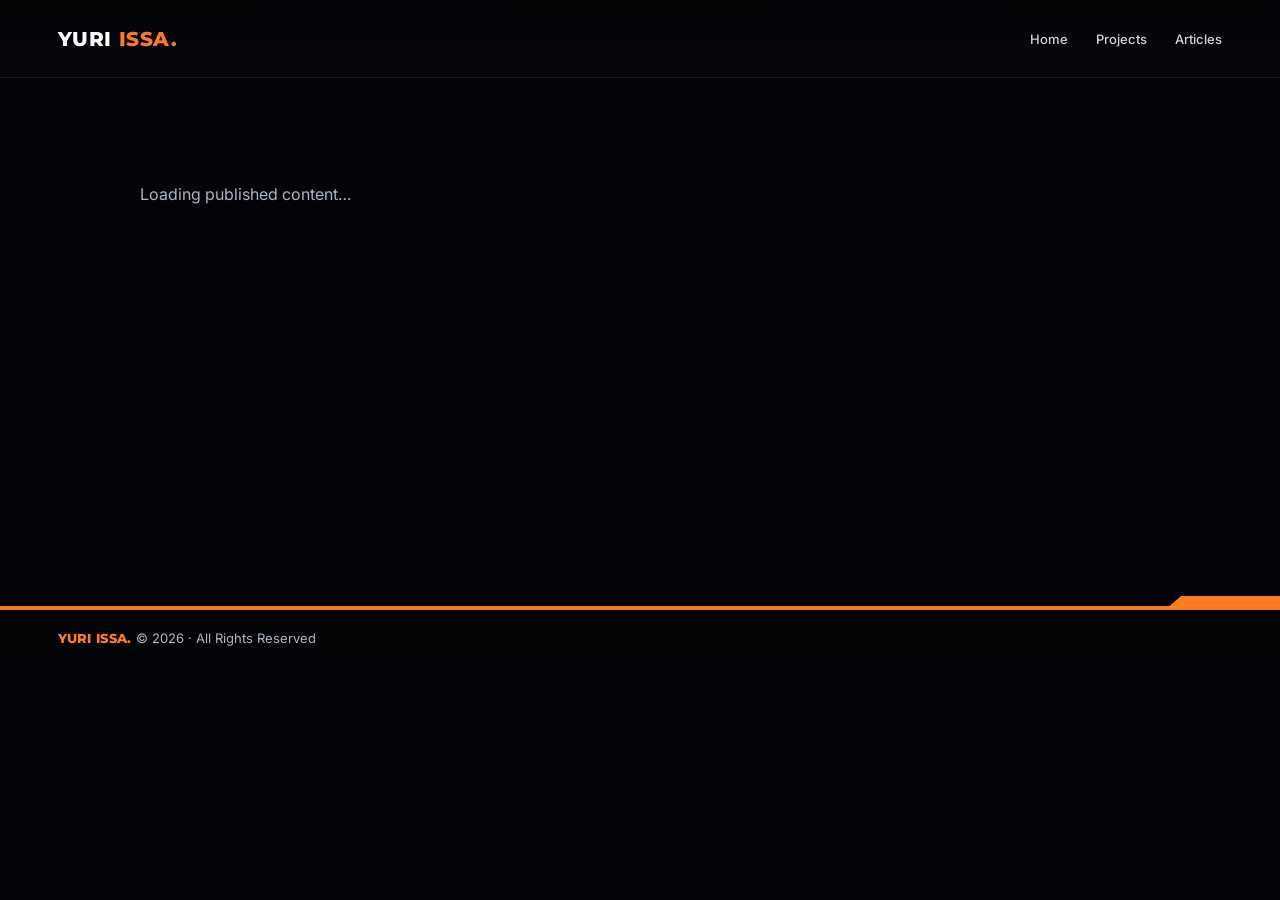
==== article.html @ 8f31ccf6 "Add public published content detail page" ====
<!doctype html>
<html lang="en">
<head>
<meta charset="utf-8">
<meta name="viewport" content="width=device-width, initial-scale=1">
<meta name="theme-color" content="#03070b">
<meta name="description" content="Published content from YURI ISSA.">
<title>Published Content — YURI ISSA</title>
<link rel="preconnect" href="https://fonts.googleapis.com">
<link rel="preconnect" href="https://fonts.gstatic.com" crossorigin>
<link href="https://fonts.googleapis.com/css2?family=Inter:wght@400;500;600;700&family=Montserrat:wght@600;700;800;900&display=swap" rel="stylesheet">
<link rel="stylesheet" href="style.css">
</head>
<body>
<header class="site-header">
  <a class="brand" href="index.html" aria-label="YURI ISSA home"><span class="brand-name">YURI <span>ISSA.</span></span></a>
  <nav class="nav" aria-label="Main navigation">
    <a href="index.html">Home</a><a href="projects.html">Projects</a><a href="index.html#published-articles">Articles</a>
  </nav>
</header>
<main class="page-main">
  <section class="page-intro" data-public-article aria-live="polite"><p>Loading published content…</p></section>
</main>
<div class="footer-divider" aria-hidden="true"></div>
<footer class="site-footer"><div><span class="footer-brand">YURI ISSA.</span> © 2026 · All Rights Reserved</div></footer>
<script src="public-content.js" defer></script>
</body>
</html>
---- style.css ----
:root{
  --bg:#020407;
  --panel:#070d14;
  --text:#f5f7fa;
  --muted:#aeb6c0;
  --orange:#ff7b1c;
  --orange-bright:#ffa63a;
  --orange-deep:#c94908;
  --green:#6df116;
  --green-soft:#88ff36;
  --line:#202b36;
  --font-display:'Montserrat',Arial,Helvetica,sans-serif;
  --font-body:'Inter',Arial,Helvetica,sans-serif;
}
*{box-sizing:border-box}
html{scroll-behavior:smooth}
body{
  margin:0;
  background:var(--bg);
  color:var(--text);
  font-family:var(--font-body);
  overflow-x:hidden;
  -webkit-font-smoothing:antialiased;
}
a{color:inherit;text-decoration:none}

/* ================= HEADER ================= */
.site-header{
  height:78px;
  display:flex;
  align-items:center;
  justify-content:space-between;
  padding:0 4.5%;
  background:linear-gradient(180deg,#020305 0%,#04070b 100%);
  border-bottom:1px solid #141d26;
  position:relative;
  z-index:20;
}
.brand{
  display:flex;
  align-items:center;
  gap:13px;
  white-space:nowrap;
  font-family:var(--font-display);
  font-weight:800;
  letter-spacing:.6px;
  font-size:20px;
}
.brand-mark{
  width:42px;
  height:48px;
  display:block;
  filter:drop-shadow(0 0 10px rgba(255,123,28,0.5));
  transition:transform .25s ease;
}
.brand:hover .brand-mark{transform:scale(1.04)}
.brand-name{color:#ffffff}
.brand-name span{color:var(--orange)}

.nav{
  display:flex;
  align-items:center;
  gap:28px;
  font-size:13px;
  font-weight:500;
  color:#cfd5dd;
}
.nav a{
  height:78px;
  display:flex;
  align-items:center;
  gap:8px;
  position:relative;
  transition:color .2s ease;
}
.nav a svg{
  width:15px;
  height:15px;
  stroke:currentColor;
  fill:none;
  stroke-width:1.9;
  stroke-linecap:round;
  stroke-linejoin:round;
  opacity:.88;
}
.nav a:hover,
.nav a.active{
  color:var(--orange);
  font-weight:600;
}
.nav a.active svg{opacity:1;fill:rgba(255,123,28,0.18)}
.nav a.active:after{
  content:"";
  height:3px;
  border-radius:2px;
  position:absolute;
  bottom:12px;
  left:-2px;
  right:-2px;
  background:linear-gradient(90deg,var(--orange-bright),var(--orange));
  box-shadow:0 0 14px var(--orange),0 0 4px var(--orange-bright);
}
.lang{
  border-left:1px solid #28323c;
  padding-left:22px;
  color:#eef1f5;
  font-weight:600;
  gap:5px !important;
}
.lang svg{width:12px !important;height:12px !important}
.menu-toggle{
  display:none;
  background:#0a1017;
  color:#fff;
  border:1px solid #2b3744;
  border-radius:8px;
  padding:8px 12px;
  font-size:20px;
  cursor:pointer;
}

/* ================= HERO SECTION (PHOTOREALISTIC 3D SCENE) ================= */
.hero{
  min-height:470px;
  position:relative;
  overflow:hidden;
  display:grid;
  grid-template-columns:1fr 1fr;
  align-items:center;
  padding:46px 5.2% 54px;
  background-color:#020407;
  background-image:url('yuri-issa-hero-hd.jpg');
  background-size:65% auto;
  background-position:100% 46%;
  background-repeat:no-repeat;
}

/* Left-side legibility gradient while keeping the 3D shield, green orbit & Earth 100% crisp */
.hero:before{
  content:"";
  position:absolute;
  inset:0;
  background:
    linear-gradient(90deg, rgba(2,4,7,0.92) 0%, rgba(2,4,7,0.72) 34%, rgba(2,4,7,0.12) 56%, rgba(2,4,7,0.0) 100%),
    linear-gradient(180deg, rgba(2,4,7,0.3) 0%, transparent 22%, transparent 84%, rgba(2,4,7,0.88) 100%);
  pointer-events:none;
  z-index:1;
}

.hero-copy{
  position:relative;
  z-index:3;
  max-width:540px;
}
.eyebrow{
  font-family:var(--font-display);
  font-size:13.5px;
  color:var(--orange);
  font-weight:700;
  letter-spacing:1.2px;
  display:flex;
  align-items:center;
  gap:14px;
  margin-bottom:14px;
  text-transform:uppercase;
  text-shadow:0 2px 10px rgba(0,0,0,0.9);
}
.hero h1{
  font-family:var(--font-display);
  font-size:clamp(42px,5.2vw,62px);
  line-height:1.02;
  margin:0 0 18px;
  font-weight:800;
  letter-spacing:-0.8px;
  color:#ffffff;
  text-shadow:0 4px 24px rgba(0,0,0,0.85);
}
.hero h1 span{
  display:block;
  color:var(--orange);
  font-weight:900;
  letter-spacing:-0.5px;
  text-shadow:0 4px 28px rgba(0,0,0,0.85), 0 0 24px rgba(255,123,28,0.28);
}
.hero-copy p{
  font-size:17.5px;
  line-height:1.52;
  color:#dce2ea;
  max-width:430px;
  margin:0 0 28px;
  font-weight:400;
  text-shadow:0 2px 14px rgba(0,0,0,0.9);
}
.glow-btn{
  display:inline-flex;
  align-items:center;
  gap:14px;
  border:2px solid var(--orange);
  border-radius:11px;
  padding:13px 24px;
  background:rgba(12,7,3,0.75);
  backdrop-filter:blur(4px);
  color:var(--orange-bright);
  font-family:var(--font-display);
  font-weight:700;
  font-size:13.5px;
  letter-spacing:.7px;
  box-shadow:0 0 18px rgba(255,123,28,0.58), inset 0 0 12px rgba(255,123,28,0.3);
  text-shadow:0 0 8px rgba(255,140,40,0.5);
  transition:all .22s ease;
}
.glow-btn:hover{
  background:var(--orange);
  color:#06080b;
  box-shadow:0 0 28px rgba(255,123,28,0.9);
  text-shadow:none;
}
.glow-btn svg{
  width:16px;
  height:16px;
  stroke:currentColor;
  stroke-width:2.3;
  fill:none;
  transition:transform .2s ease;
}
.glow-btn:hover svg{transform:translateX(3px)}

.hero-art-spacer{
  min-height:370px;
  pointer-events:none;
}

/* ================= EXPLORE MY WORLD ================= */
.explore{
  padding:28px 4.5% 34px;
  background:linear-gradient(180deg,#020407 0%,#04070c 100%);
  border-top:1px solid #101822;
  position:relative;
  z-index:5;
}
.section-heading{
  display:flex;
  align-items:center;
  gap:14px;
  margin-bottom:22px;
}
.slash{
  width:22px;
  height:18px;
  background:linear-gradient(135deg,var(--orange-bright),var(--orange));
  transform:skew(-26deg);
  border-radius:2px;
  box-shadow:0 0 14px rgba(255,123,28,0.55);
}
.section-heading h2{
  font-family:var(--font-display);
  font-size:21px;
  margin:0;
  font-weight:800;
  letter-spacing:.5px;
  color:#ffffff;
}
.heading-line{
  height:1px;
  flex:1;
  background:linear-gradient(90deg,rgba(255,255,255,0.12),transparent);
}
.view-all{
  display:inline-flex;
  align-items:center;
  gap:7px;
  font-family:var(--font-display);
  font-size:12.5px;
  color:var(--green);
  font-weight:700;
  letter-spacing:.5px;
  white-space:nowrap;
  transition:opacity .2s;
}
.view-all:hover{opacity:.85;text-shadow:0 0 10px rgba(109,241,22,0.5)}
.view-all svg{width:14px;height:14px;stroke:currentColor;stroke-width:2.3;fill:none}

/* 4 Feature Cards */
.feature-grid{
  display:grid;
  grid-template-columns:repeat(4,1fr);
  gap:16px;
}
.feature{
  height:164px;
  position:relative;
  overflow:hidden;
  border:1.5px solid rgba(255,123,28,0.68);
  border-radius:14px;
  padding:18px 18px 14px;
  background:
    radial-gradient(circle at 82% 52%, rgba(255,123,28,0.09) 0%, transparent 58%),
    linear-gradient(145deg, #0b1118 0%, #06090e 100%);
  box-shadow:0 8px 24px rgba(0,0,0,0.55), inset 0 0 22px rgba(255,123,28,0.06);
  transition:transform .22s ease, border-color .22s ease, box-shadow .22s ease;
}
.feature:hover{
  transform:translateY(-3px);
  border-color:var(--orange-bright);
  box-shadow:0 12px 28px rgba(0,0,0,0.7), 0 0 18px rgba(255,123,28,0.22);
}
.feature.green{
  border-color:rgba(109,241,22,0.65);
  background:
    radial-gradient(circle at 82% 52%, rgba(109,241,22,0.09) 0%, transparent 58%),
    linear-gradient(145deg, #0a1216 0%, #05090d 100%);
  box-shadow:0 8px 24px rgba(0,0,0,0.55), inset 0 0 22px rgba(109,241,22,0.06);
}
.feature.green:hover{
  border-color:var(--green-soft);
  box-shadow:0 12px 28px rgba(0,0,0,0.7), 0 0 18px rgba(109,241,22,0.22);
}

.card-bg-decor{
  position:absolute;
  right:-10px;
  top:6px;
  width:130px;
  height:130px;
  opacity:.06;
  pointer-events:none;
  color:#ffffff;
}

.feature .num{
  font-family:var(--font-display);
  font-size:22px;
  font-weight:800;
  color:var(--orange);
  margin-bottom:14px;
  line-height:1;
}
.feature.green .num{color:var(--green)}
.feature h3{
  font-family:var(--font-display);
  font-size:16.5px;
  margin:0 0 7px;
  font-weight:800;
  letter-spacing:.3px;
  color:#ffffff;
}
.feature p{
  font-size:13px;
  line-height:1.4;
  color:#b6bec8;
  margin:0;
  max-width:155px;
}
.feature-icon{
  position:absolute;
  right:18px;
  top:52px;
  width:42px;
  height:42px;
  color:var(--orange);
  display:flex;
  align-items:center;
  justify-content:center;
}
.feature-icon svg{
  width:38px;
  height:38px;
  stroke:currentColor;
  fill:none;
  stroke-width:1.8;
  stroke-linecap:round;
  stroke-linejoin:round;
}
.feature.green .feature-icon{color:var(--green)}

.corner{
  position:absolute;
  right:0;
  bottom:0;
  width:54px;
  height:30px;
  background:linear-gradient(135deg,var(--orange-bright),var(--orange));
  clip-path:polygon(30% 0,100% 0,100% 100%,0 100%);
  display:flex;
  align-items:center;
  justify-content:flex-end;
  padding-right:11px;
  color:#ffffff;
}
.corner svg{width:15px;height:15px;stroke:currentColor;stroke-width:2.4;fill:none}
.feature.green .corner{
  background:linear-gradient(135deg,var(--green-soft),var(--green));
  color:#050b04;
}

/* Values Strip */
.values{
  margin-top:24px;
  min-height:86px;
  border:1px solid #1e2833;
  border-radius:14px;
  background:linear-gradient(90deg,#070d14 0%,#0b131d 50%,#070d14 100%);
  display:grid;
  grid-template-columns:repeat(4,1fr);
  align-items:center;
  padding:14px 12px;
  box-shadow:0 10px 30px rgba(0,0,0,0.65), inset 0 1px 0 rgba(255,255,255,0.04);
}
.value{
  display:flex;
  align-items:center;
  justify-content:center;
  gap:14px;
  min-height:48px;
  border-right:1px solid #232f3c;
  color:#dce2ea;
  font-size:13.5px;
  font-weight:500;
  line-height:1.3;
  padding:0 12px;
}
.value:last-child{border:0}
.value-icon{
  width:38px;
  height:38px;
  color:var(--orange);
  display:flex;
  align-items:center;
  justify-content:center;
  flex-shrink:0;
  filter:drop-shadow(0 0 8px rgba(255,123,28,0.28));
}
.value-icon svg{
  width:34px;
  height:34px;
  stroke:currentColor;
  fill:none;
  stroke-width:1.85;
  stroke-linecap:round;
  stroke-linejoin:round;
}

/* ================= FOOTER ================= */
.footer-divider{
  position:relative;
  height:4px;
  background:var(--orange);
  margin-top:6px;
}
.footer-divider:after{
  content:"";
  position:absolute;
  right:0;
  bottom:0;
  width:115px;
  height:14px;
  background:var(--orange);
  clip-path:polygon(14% 0,100% 0,100% 100%,0 100%);
}
.site-footer{
  padding:20px 4.5%;
  display:flex;
  align-items:center;
  justify-content:space-between;
  background:#020406;
  color:#aeb6c2;
  font-size:13px;
}
.footer-brand{
  font-family:var(--font-display);
  color:var(--orange);
  font-weight:800;
  letter-spacing:.3px;
}
.socials{display:flex;gap:11px}
.socials a{
  width:34px;
  height:34px;
  border:1px solid #35414e;
  border-radius:50%;
  display:grid;
  place-items:center;
  color:#eef2f6;
  background:#060a0f;
  transition:all .2s ease;
}
.socials a svg{width:15px;height:15px;fill:currentColor}
.socials a:hover{
  border-color:var(--orange);
  color:var(--orange);
  box-shadow:0 0 12px rgba(255,123,28,0.35);
}

/* ================= SUPPORTING CONTENT SECTIONS ================= */
.content-section{
  padding:76px 5%;
  border-top:1px solid #15202b;
  background:linear-gradient(120deg,#03070b,#060f18);
}
.content-section h2{
  font-family:var(--font-display);
  font-size:32px;
  margin:8px 0 12px;
}
.content-section .kicker{
  font-family:var(--font-display);
  color:var(--orange);
  font-size:11.5px;
  letter-spacing:2px;
  font-weight:800;
}
.content-section p{
  color:var(--muted);
  line-height:1.7;
  max-width:760px;
}
.cards{
  display:grid;
  grid-template-columns:repeat(3,1fr);
  gap:16px;
  margin-top:28px;
}
.info-card{
  padding:24px;
  border:1px solid #222e3a;
  border-radius:14px;
  background:linear-gradient(145deg,#0a131d,#05090e);
}
.info-card h3{
  font-family:var(--font-display);
  margin:6px 0 10px;
  color:#fff;
}
.info-card p{font-size:14px;margin:0 0 14px}

/* ================= RESPONSIVE ================= */
@media(max-width:960px){
  .hero{
    grid-template-columns:1fr;
    background-position:66% 74%;
    padding-bottom:32px;
  }
  .hero:before{
    background:
      linear-gradient(180deg, rgba(2,4,7,0.92) 0%, rgba(2,4,7,0.68) 38%, rgba(2,4,7,0.06) 66%, rgba(2,4,7,0.6) 100%);
  }
  .hero-art-spacer{min-height:290px}
  .feature-grid{grid-template-columns:repeat(2,1fr)}
  .values{grid-template-columns:repeat(2,1fr);gap:10px}
  .value:nth-child(2){border-right:0}
}
@media(max-width:760px){
  .site-header{height:68px;padding:0 4%}
  .brand{font-size:17px}
  .brand-mark{width:35px;height:40px}
  .menu-toggle{display:block}
  .nav{
    display:none;
    position:absolute;
    top:67px;
    left:0;
    right:0;
    background:#03060a;
    padding:12px 5% 18px;
    flex-wrap:wrap;
    gap:4px 20px;
    border-bottom:1px solid #1e2934;
  }
  .nav.open{display:flex}
  .nav a{height:44px}
  .nav a.active:after{bottom:2px}
  .lang{padding-left:0;border:0}
  .hero h1{font-size:40px}
  .hero-copy p{font-size:15px}
  .hero-art-spacer{min-height:260px}
  .content-section{padding:52px 5%}
  .content-section h2{font-size:26px}
  .cards{grid-template-columns:1fr}
}
@media(max-width:480px){
  .hero{background-size:115% auto;background-position:center bottom}
  .hero-art-spacer{min-height:245px}
  .feature-grid{grid-template-columns:1fr}
  .values{grid-template-columns:1fr}
  .value{border-right:0;border-bottom:1px solid #232f3c;justify-content:flex-start;padding:8px 14px}
  .value:last-child{border-bottom:0}
  .site-footer{flex-direction:column;gap:14px;text-align:center}
}

/* Desktop-only trial: NewYuri 1920x1080 full-width image */
@media (min-width:961px){
  .hero{
    background-image:url('NewYuri.png');
    background-size:100% auto;
    background-position:center calc(50% + 75px);
    background-repeat:no-repeat;
  }
}
/* Shared layouts for the inner pages */
.page-main{min-height:58vh;padding-top:34px}
.page-intro{max-width:1180px;margin:0 auto;padding:68px 7% 26px}
.page-intro .kicker{margin-bottom:14px}
.page-intro h1{font-family:Montserrat,Inter,sans-serif;font-size:clamp(30px,5vw,48px);font-weight:800;line-height:1.15;margin:0 0 16px;color:#f4f7fb}
.page-intro p{max-width:760px;color:#aab6c3;font-size:16px;line-height:1.85;margin:0}
.page-content{max-width:1180px;margin:0 auto;padding:18px 7% 90px}
.page-content .cards{margin-top:20px}
.page-content .info-card{min-height:190px}
.page-note{margin-top:24px;padding:22px 24px;border:1px solid #253342;border-radius:14px;background:rgba(12,20,29,.72);color:#aab6c3;line-height:1.8}
.page-link{display:inline-flex;align-items:center;gap:8px;margin-top:8px;color:#9cf05d;text-decoration:none;font-weight:700;letter-spacing:.04em}
.page-link:hover{color:#c4ff91}
@media(max-width:600px){.page-intro{padding:48px 6% 20px}.page-content{padding:14px 6% 64px}.page-intro p{font-size:15px}}


/* ================= CONTACT LINKS ================= */
.contact-links{
  display:grid;
  grid-template-columns:repeat(4,minmax(0,1fr));
  align-items:stretch;
  gap:14px;
  width:100%;
  min-width:0;
  margin-top:26px;
}
.contact-link{
  width:100%;
  min-width:0;
  height:54px;
  min-height:54px;
  display:flex;
  align-items:center;
  justify-content:center;
  padding:10px 8px;
  border:1.5px solid var(--orange);
  border-radius:11px;
  background:linear-gradient(145deg,rgba(11,17,24,.96),rgba(5,9,14,.98));
  color:var(--orange-bright);
  font-family:var(--font-display);
  font-size:clamp(11px,1.15vw,14px);
  font-weight:800;
  letter-spacing:.25px;
  text-align:center;
  box-shadow:0 6px 18px rgba(0,0,0,.38),inset 0 0 14px rgba(255,123,28,.07);
  transition:transform .22s ease,border-color .22s ease,background .22s ease,box-shadow .22s ease,color .22s ease;
}
.contact-link-green{
  border-color:rgba(109,241,22,.78);
  color:var(--green-soft);
  box-shadow:0 6px 18px rgba(0,0,0,.38),inset 0 0 14px rgba(109,241,22,.07);
}
.contact-link-orange:hover{
  transform:translateY(-3px);
  border-color:var(--orange-bright);
  background:linear-gradient(145deg,rgba(35,19,9,.98),rgba(8,10,14,.98));
  box-shadow:0 10px 24px rgba(0,0,0,.5),0 0 16px rgba(255,123,28,.2);
}
.contact-link-green:hover{
  transform:translateY(-3px);
  border-color:var(--green-soft);
  background:linear-gradient(145deg,rgba(13,31,10,.98),rgba(5,10,13,.98));
  box-shadow:0 10px 24px rgba(0,0,0,.5),0 0 16px rgba(109,241,22,.18);
}
@media(max-width:900px){
  .contact-links{grid-template-columns:repeat(2,minmax(0,1fr));gap:12px}
}
@media(max-width:600px){
  .contact-links{grid-template-columns:1fr;gap:12px}
}


/* ================= LANGUAGE MENU ================= */
.lang-wrap{position:relative;display:flex;align-items:center;height:78px}
.lang{
  appearance:none;-webkit-appearance:none;
  display:flex;align-items:center;gap:7px;
  height:78px;padding:0 0 0 22px;
  border:0;border-left:1px solid #28323c;
  background:transparent;color:#eef1f5;
  font:600 13px var(--font-body);cursor:pointer;
}
.lang svg{width:12px;height:12px;stroke:currentColor;fill:none;stroke-width:2}
.language-menu{
  position:absolute;top:calc(100% - 8px);right:0;z-index:40;
  min-width:142px;padding:6px;
  border:1px solid #283746;border-radius:10px;
  background:#070d14;box-shadow:0 12px 28px rgba(0,0,0,.55);
}
.language-menu[hidden]{display:none}
.language-menu button{
  width:100%;display:flex;align-items:center;justify-content:space-between;
  gap:14px;padding:10px 11px;border:0;border-radius:7px;
  background:transparent;color:#f5f7fa;font:600 12px var(--font-body);
  cursor:pointer;text-align:left;
}
.language-menu button span{color:#9eabb8;font-weight:400}
.language-menu button:hover,.language-menu button[aria-pressed="true"]{
  background:#111c27;color:var(--orange-bright);
}
.language-menu button[aria-pressed="true"] span{color:var(--green)}
/* Arabic changes text flow only; it never reverses the page layout. */
.arabic-copy{direction:rtl;text-align:left;unicode-bidi:plaintext}
/* Keep the hero welcome line in its original left-side flex position. */
.eyebrow.arabic-copy{direction:ltr;text-align:left;unicode-bidi:plaintext}
.nav-label{unicode-bidi:plaintext}
@media(max-width:760px){
  .lang-wrap{height:44px}
  .lang{height:44px;padding:0 0 0 0;border-left:0}
  .language-menu{top:calc(100% - 2px);right:0}
}


/* ================= WECHAT BRAND MODAL ================= */
body.wechat-modal-open{overflow:hidden}
.wechat-modal[hidden]{display:none}
.wechat-modal{
  position:fixed;inset:0;z-index:1000;
  display:grid;place-items:center;
  padding:22px;
}
.wechat-modal-backdrop{
  position:absolute;inset:0;
  background:rgba(0,3,7,.78);
  backdrop-filter:blur(7px);
}
.wechat-modal-card{
  position:relative;width:min(100%,360px);
  padding:25px 22px 22px;
  border:1px solid #263441;border-radius:17px;
  background:linear-gradient(145deg,#0a121a 0%,var(--bg) 100%);
  box-shadow:0 22px 70px rgba(0,0,0,.72),inset 0 1px 0 rgba(255,255,255,.035);
  text-align:center;
  animation:wechatModalIn .2s ease-out;
}
.wechat-modal-card h2{
  margin:0 0 17px;
  color:var(--orange-bright);
  font:800 14px var(--font-display);
  letter-spacing:2px;
}
.wechat-id-box{
  min-height:55px;display:flex;align-items:center;justify-content:center;
  padding:12px 16px;
  border:1.5px solid var(--orange);
  border-radius:10px;
  background:rgba(255,123,28,.055);
  color:#fff;font:700 17px var(--font-display);
  letter-spacing:1.1px;
  box-shadow:inset 0 0 15px rgba(255,123,28,.08),0 0 14px rgba(255,123,28,.08);
}
.wechat-modal-actions{display:grid;grid-template-columns:1fr 1fr;gap:11px;margin-top:13px}
.wechat-modal-actions button{
  min-height:48px;padding:10px 8px;
  border-radius:9px;border:1.5px solid;
  font:800 12px var(--font-display);letter-spacing:.35px;
  cursor:pointer;transition:transform .18s ease,box-shadow .18s ease,background .18s ease;
}
.wechat-copy-button{
  border-color:var(--green)!important;
  background:rgba(109,241,22,.09);color:var(--green-soft);
  box-shadow:inset 0 0 13px rgba(109,241,22,.07);
}
.wechat-close-button{
  border-color:var(--orange)!important;
  background:rgba(255,123,28,.08);color:var(--orange-bright);
  box-shadow:inset 0 0 13px rgba(255,123,28,.06);
}
.wechat-modal-actions button:hover{transform:translateY(-2px)}
.wechat-copy-button:hover{box-shadow:0 0 17px rgba(109,241,22,.2)}
.wechat-close-button:hover{box-shadow:0 0 17px rgba(255,123,28,.2)}
.wechat-modal-actions button:focus-visible{outline:2px solid #fff;outline-offset:3px}
@keyframes wechatModalIn{from{opacity:0;transform:translateY(8px) scale(.98)}to{opacity:1;transform:translateY(0) scale(1)}}
@media(prefers-reduced-motion:reduce){.wechat-modal-card{animation:none}.wechat-modal-actions button{transition:none}}


/* ================= INTERACTIVE CORE VALUES ================= */
.values .value{
  appearance:none;-webkit-appearance:none;
  width:100%;margin:0;
  background:transparent;
  font:inherit;
  text-align:inherit;
  cursor:pointer;
  border-top:0;border-bottom:0;border-left:0;
  transition:color .2s ease,background .2s ease,filter .2s ease;
}
.values .value:hover,
.values .value:focus-visible,
.values .value[aria-expanded="true"]{
  color:#fff;
  filter:drop-shadow(0 0 9px rgba(255,123,28,.2));
}
.values .value:focus-visible{
  outline:2px solid var(--orange-bright);
  outline-offset:-3px;
  border-radius:8px;
}
.value-popover[hidden]{display:none}
.value-popover{
  position:fixed;z-index:90;
  width:min(440px,calc(100vw - 32px));
  display:flex;align-items:flex-start;gap:15px;
  padding:22px 48px 22px 22px;
  border:1px solid rgba(255,123,28,.62);
  border-radius:16px;
  background:
    radial-gradient(circle at 92% 10%,rgba(255,123,28,.13),transparent 42%),
    linear-gradient(145deg,#101a25 0%,#060b11 100%);
  box-shadow:0 18px 48px rgba(0,0,0,.72),0 0 22px rgba(255,123,28,.12),inset 0 1px 0 rgba(255,255,255,.055);
  animation:valuePopoverIn .28s cubic-bezier(.2,.8,.2,1) both;
}
.value-popover:before{
  content:"";position:absolute;top:-8px;left:var(--value-arrow-left,50%);
  width:14px;height:14px;
  background:#101a25;border-top:1px solid rgba(255,123,28,.62);border-left:1px solid rgba(255,123,28,.62);
  transform:translateX(-50%) rotate(45deg);
}
.value-popover.opens-up:before{
  top:auto;bottom:-8px;transform:translateX(-50%) rotate(225deg);
}
.value-popover-accent{
  width:3px;align-self:stretch;min-height:54px;flex-shrink:0;
  border-radius:5px;
  background:linear-gradient(180deg,var(--orange-bright),var(--orange-deep));
  box-shadow:0 0 13px rgba(255,123,28,.5);
}
.value-popover-copy{min-width:0}
.value-popover-kicker{
  margin:0 0 7px;color:var(--orange-bright);
  font:700 9px var(--font-display);letter-spacing:1.6px;
}
.value-popover h3{
  margin:0 0 8px;color:#fff;
  font:800 16px var(--font-display);line-height:1.3;
}
.value-popover p{
  margin:0;color:#c3ccd6;
  font:400 13px/1.7 var(--font-body);
}
.value-popover-close{
  position:absolute;top:10px;right:11px;
  width:29px;height:29px;border:1px solid #354454;border-radius:8px;
  background:rgba(255,255,255,.035);color:#dce2ea;
  font:400 22px/1 var(--font-body);cursor:pointer;
  transition:color .18s ease,border-color .18s ease,background .18s ease;
}
.value-popover-close:hover{color:var(--orange-bright);border-color:var(--orange);background:rgba(255,123,28,.08)}
.value-popover-close:focus-visible{outline:2px solid #fff;outline-offset:3px}
@keyframes valuePopoverIn{
  from{opacity:0;transform:translateY(9px) scale(.975);filter:blur(2px)}
  to{opacity:1;transform:translateY(0) scale(1);filter:blur(0)}
}
@media(max-width:600px){
  .value-popover{padding:20px 44px 20px 18px;gap:12px}
  .value-popover h3{font-size:15px}
  .value-popover p{font-size:12.5px;line-height:1.65}
}
@media(prefers-reduced-motion:reduce){
  .value-popover{animation:none}
  .values .value,.value-popover-close{transition:none}
}


/* Public content rendered from the read-only publishing API */
.latest-post-links{display:flex;flex-wrap:wrap;align-items:center;gap:18px;margin-top:16px}
.latest-post-links .view-all{padding:4px 0}
.public-post-grid{align-items:stretch}
.public-post-card{display:flex;flex-direction:column;gap:8px;min-height:100%}
.public-post-image{width:100%;max-height:230px;aspect-ratio:16/9;object-fit:cover;border-radius:9px;border:1px solid #263441;background:#03070b}
.public-post-type{display:inline-flex;align-self:flex-start;padding:5px 9px;border:1px solid rgba(255,123,28,.42);border-radius:20px;color:#ffb36c;font-size:11px;font-weight:800;letter-spacing:.06em}
.public-post-title{font-family:Montserrat,Inter,sans-serif;font-size:20px;line-height:1.45;margin:4px 0;color:#f4f7fb}
.public-post-summary{color:#aab6c3;line-height:1.8;font-size:14px;white-space:pre-wrap}
.public-post-date{color:#8493a3;font-size:12px;margin:0}
.public-post-card .page-link{margin-top:auto;padding-top:8px}
.public-post-detail{padding:clamp(20px,4vw,38px);border:1px solid #253342;border-radius:16px;background:linear-gradient(145deg,#0a131d,#05090e)}
.public-back-link{margin:0 0 24px}
.public-detail-title{font-family:Montserrat,Inter,sans-serif;font-size:clamp(25px,4vw,38px);line-height:1.35;margin:16px 0;color:#f4f7fb}
.public-detail-image{display:block;width:100%;max-height:620px;object-fit:contain;margin:24px auto;border-radius:12px;background:#03070b}
.public-detail-summary{font-size:17px;color:#d4dde7;line-height:1.9;margin:22px 0}
.public-detail-body{color:#c0cad5;font-size:16px;line-height:2;white-space:pre-wrap;overflow-wrap:anywhere}
.public-gallery-grid{display:grid;grid-template-columns:repeat(3,minmax(0,1fr));gap:16px}
.public-gallery-item{margin:0;padding:10px;border:1px solid #253342;border-radius:13px;background:linear-gradient(145deg,#0a131d,#05090e)}
.public-gallery-item img{display:block;width:100%;aspect-ratio:4/3;object-fit:cover;border-radius:8px;background:#03070b}
.public-gallery-item figcaption{color:#aab6c3;font-size:13px;line-height:1.6;padding:10px 3px 2px}
@media(max-width:760px){.public-gallery-grid{grid-template-columns:repeat(2,minmax(0,1fr))}}
@media(max-width:480px){.public-gallery-grid{grid-template-columns:1fr}.public-post-title{font-size:18px}}
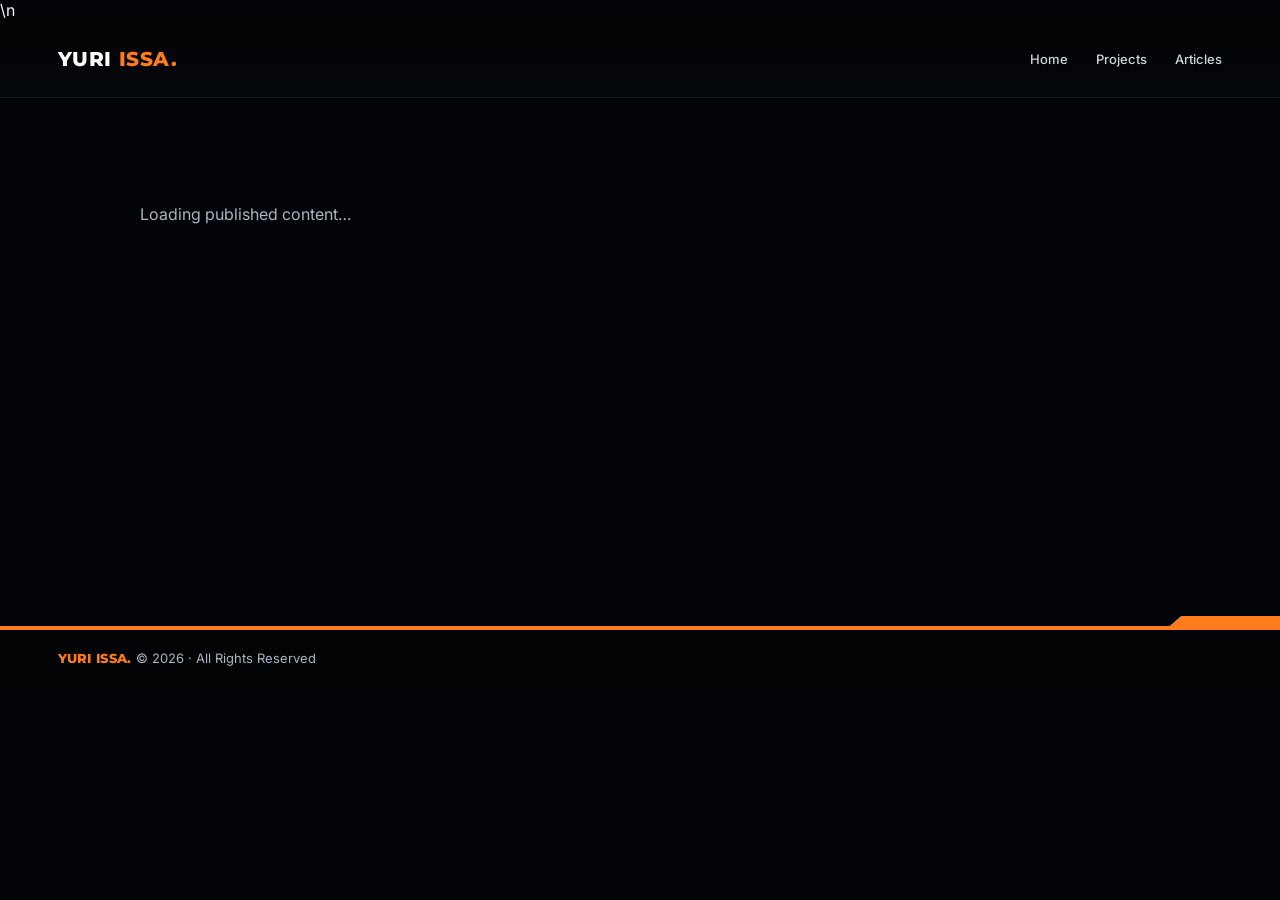
==== commit 7a8dc773: "Make public API origin an explicit deployment setting" ====
--- a/article.html
+++ b/article.html
@@ -3,7 +3,7 @@
 <head>
 <meta charset="utf-8">
 <meta name="viewport" content="width=device-width, initial-scale=1">
-<meta name="theme-color" content="#03070b">
+<meta name="theme-color" content="#03070b">\n<meta name="yuriissa-api-base" content="">
 <meta name="description" content="Published content from YURI ISSA.">
 <title>Published Content — YURI ISSA</title>
 <link rel="preconnect" href="https://fonts.googleapis.com">
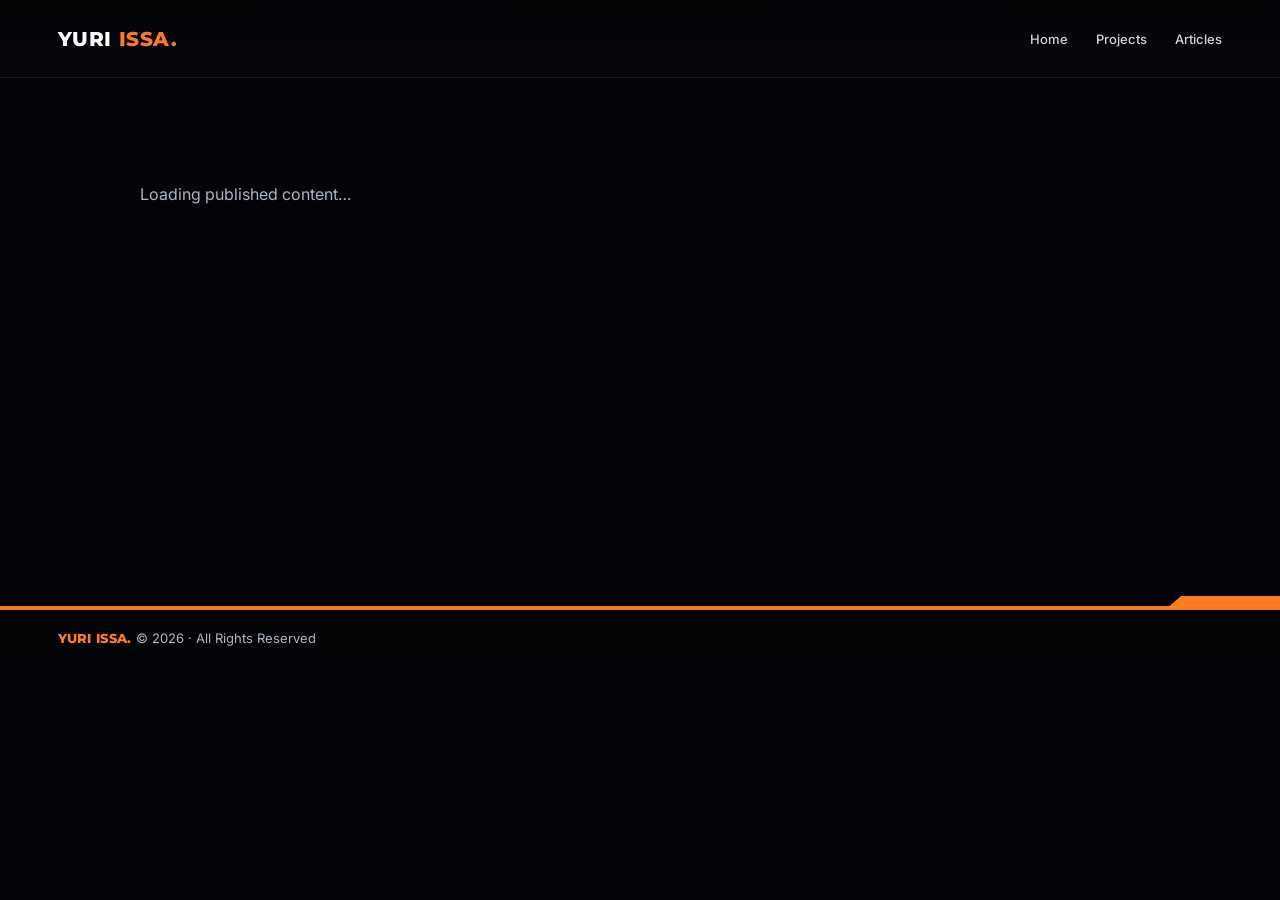
==== commit f719671b: "Configure the verified YURI ISSA public API base URL" ====
--- a/article.html
+++ b/article.html
@@ -3,7 +3,8 @@
 <head>
 <meta charset="utf-8">
 <meta name="viewport" content="width=device-width, initial-scale=1">
-<meta name="theme-color" content="#03070b">\n<meta name="yuriissa-api-base" content="">
+<meta name="theme-color" content="#03070b">
+<meta name="yuriissa-api-base" content="https://yuri-issa-admin.yuri-issa37.workers.dev">
 <meta name="description" content="Published content from YURI ISSA.">
 <title>Published Content — YURI ISSA</title>
 <link rel="preconnect" href="https://fonts.googleapis.com">
